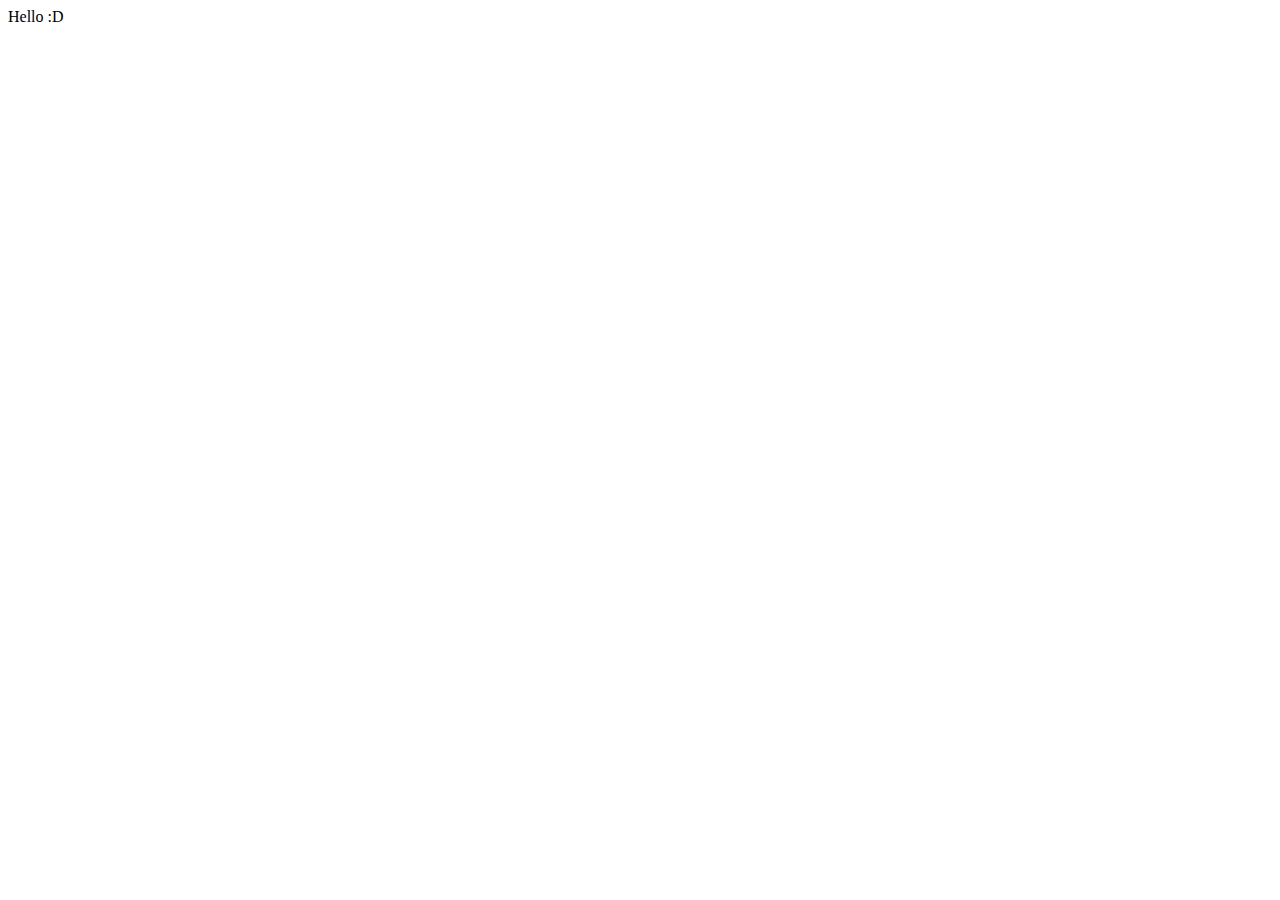
==== index.html @ 4d1948b3 "Create index.html" ====
<!DOCTYPE html>
<html lang="en">
<head>
    <meta charset="UTF-8">
    <meta http-equiv="X-UA-Compatible" content="IE=edge">
    <meta name="viewport" content="width=device-width, initial-scale=1.0">
    <title>Document</title>
</head>
<body>
    Hello :D
</body>
</html>
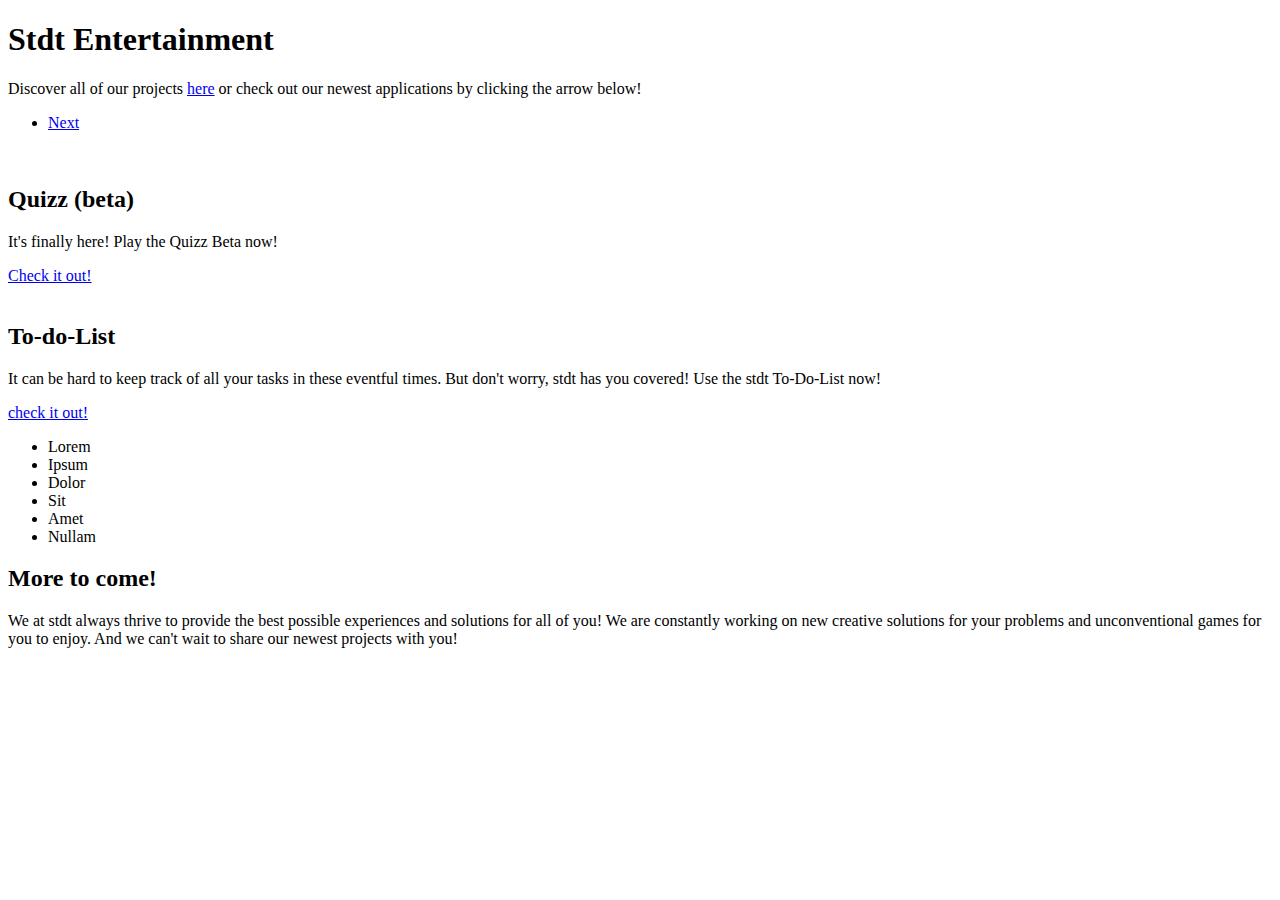
==== commit f78183fd: "Update index.html" ====
--- a/index.html
+++ b/index.html
@@ -1,12 +1,91 @@
-<!DOCTYPE html>
-<html lang="en">
-<head>
-    <meta charset="UTF-8">
-    <meta http-equiv="X-UA-Compatible" content="IE=edge">
-    <meta name="viewport" content="width=device-width, initial-scale=1.0">
-    <title>Document</title>
-</head>
-<body>
-    Hello :D
-</body>
-</html>
+<!DOCTYPE HTML>
+<!--
+	Ethereal by HTML5 UP
+	html5up.net | @ajlkn
+	Free for personal and commercial use under the CCA 3.0 license (html5up.net/license)
+-->
+<html>
+	<head>
+		<title>Kdieoke</title>
+		<meta charset="utf-8" />
+		<meta name="viewport" content="width=device-width, initial-scale=1, user-scalable=no" />
+		<link rel="stylesheet" href="assets/css/main.css" />
+		<noscript><link rel="stylesheet" href="assets/css/noscript.css" /></noscript>
+	</head>
+	<body class="is-preload">
+
+		<!-- Page Wrapper -->
+			<div id="page-wrapper">
+
+				<!-- Wrapper -->
+					<div id="wrapper">
+
+						<!-- Panel (Banner) -->
+							<section class="panel banner right">
+								<div class="content color0 span-3-75">
+									<h1 class="major">Stdt Entertainment<br />
+									</h1>
+									<p>Discover all of our projects <a href="https://google.com">here</a> or check out our newest applications by clicking the arrow below! </p>
+									<ul class="actions">
+										<li><a href="#first" class="button primary color1 circle icon solid fa-angle-right">Next</a></li>
+									</ul>
+								</div>
+								<div class="image filtered span-1-75" data-position="25% 25%">
+									<img src="images/pic01.jpg" alt="" />
+								</div>
+							</section>
+
+						<!-- Panel (Spotlight) -->
+							<section class="panel spotlight medium right" id="first">
+								<div class="content span-7">
+									<h2 class="major">Quizz (beta)</h2>
+									<p>It's finally here! Play the Quizz Beta now!</p>
+									<a href="https://kdieoke.github.io/quizz">Check it out!</a>
+								</div>
+								<div class="image filtered tinted" data-position="top left">
+									<img src="images/pic02.jpg" alt="" />
+								</div>
+							</section>
+
+						<!-- Panel -->
+							<section class="panel color1">
+								<div class="intro joined">
+									<h2 class="major">To-do-List</h2>
+									<p>It can be hard to keep track of all your tasks in these eventful times. But don't worry, stdt has you covered! Use the stdt To-Do-List now!</p>
+									<a href="https://kdieoke.github.io/to-do/">check it out!</a>
+								</div>
+								<div class="inner">
+									<ul class="grid-icons three connected">
+										<li><span class="icon fa-gem"><span class="label">Lorem</span></span></li>
+										<li><span class="icon solid fa-camera-retro"><span class="label">Ipsum</span></span></li>
+										<li><span class="icon solid fa-cog"><span class="label">Dolor</span></span></li>
+										<li><span class="icon solid fa-paper-plane"><span class="label">Sit</span></span></li>
+										<li><span class="icon solid fa-chart-bar"><span class="label">Amet</span></span></li>
+										<li><span class="icon solid fa-code"><span class="label">Nullam</span></span></li>
+									</ul>
+								</div>
+							</section>
+
+						<!-- Panel (Spotlight) -->
+							<section class="panel spotlight large left">
+								<div class="content span-5">
+									<h2 class="major">More to come!</h2>
+									<p>We at stdt always thrive to provide the best possible experiences and solutions for all of you! We are constantly working on new creative solutions for your problems and unconventional games for you to enjoy. And we can't wait to share our newest projects with you!</p>
+								</div>
+								<div class="image filtered tinted" data-position="top right">
+									<img src="images/pic03.jpg" alt="" />
+								</div>
+							</section>
+
+					</div>
+
+			</div>
+
+		<!-- Scripts -->
+			<script src="assets/js/jquery.min.js"></script>
+			<script src="assets/js/browser.min.js"></script>
+			<script src="assets/js/breakpoints.min.js"></script>
+			<script src="assets/js/main.js"></script>
+
+	</body>
+</html>
